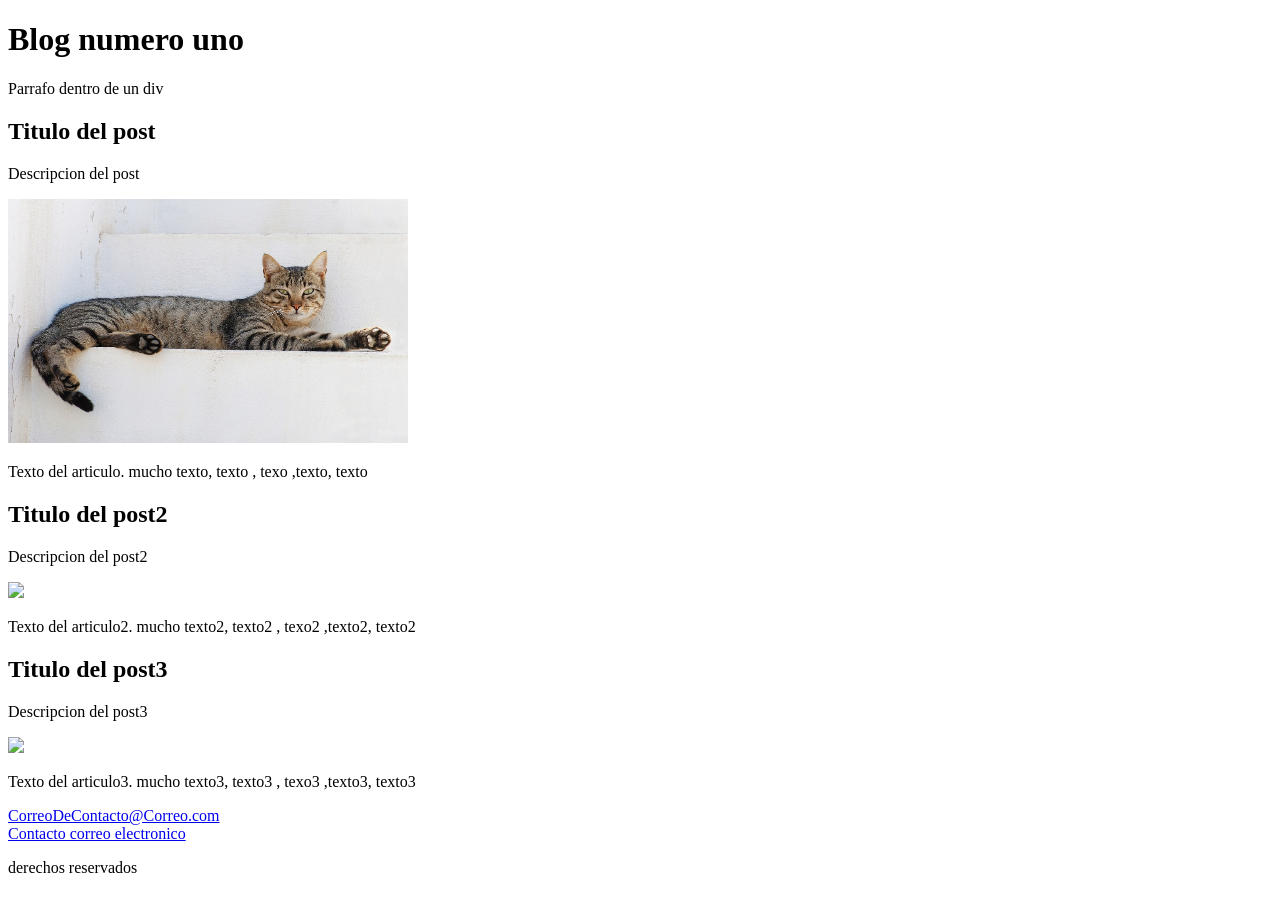
==== blog.html @ 347926b1 "actualizacion3" ====
<!DOCTYPE html>
<html>
<head>
    <title>Document</title>
</head>
<body>
    <header>
        <H1>Blog numero uno</H1>
    </header>
    <div>
        <p>Parrafo dentro de un div</p>
    </div>
    <section>
        <article>
            <h2>Titulo del post</h2>
            <p>Descripcion del post</p>
            <img src="IMG/gato1.jpg" width="400">
            <p>Texto del articulo. mucho texto, texto , texo ,texto, texto</p>
        </article>
        <article>
            <h2>Titulo del post2</h2>
            <p>Descripcion del post2</p>
            <img src="img/perro1.jpg" width="400">
            <p>Texto del articulo2. mucho texto2, texto2 , texo2 ,texto2, texto2</p>
        </article>
        <article>
            <h2>Titulo del post3</h2>
            <p>Descripcion del post3</p>
            <img src="img/conejo1.jpg" width="400">
            <p>Texto del articulo3. mucho texto3, texto3 , texo3 ,texto3, texto3</p>
        </article>
    </section>
    <footer>
        <a href="mailto:CorreoDeContacto@Correo.com">CorreoDeContacto@Correo.com</a>
        <br>
        <a href="mailto:CorreoDeContacto@Correo.com">Contacto correo electronico</a>
        <p>derechos reservados</p>
    </footer>
</body>
</html>
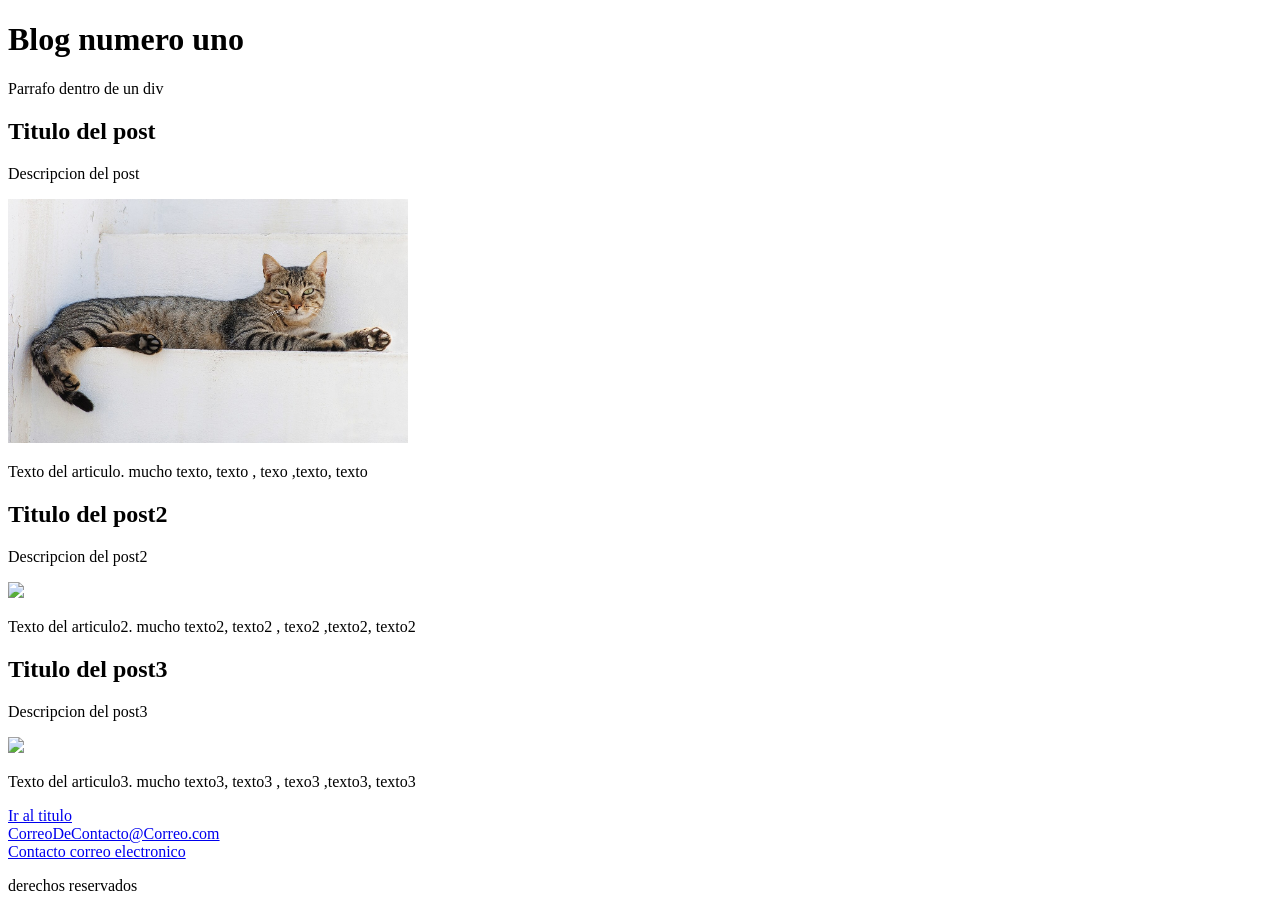
==== commit 68da469c: "actualizacion3" ====
--- a/blog.html
+++ b/blog.html
@@ -5,25 +5,25 @@
 </head>
 <body>
     <header>
-        <H1>Blog numero uno</H1>
+        <H1 id="Titulo">Blog numero uno</H1>
     </header>
     <div>
         <p>Parrafo dentro de un div</p>
     </div>
     <section>
-        <article>
+        <article class="post">
             <h2>Titulo del post</h2>
             <p>Descripcion del post</p>
             <img src="IMG/gato1.jpg" width="400">
             <p>Texto del articulo. mucho texto, texto , texo ,texto, texto</p>
         </article>
-        <article>
+        <article class="post">
             <h2>Titulo del post2</h2>
             <p>Descripcion del post2</p>
             <img src="img/perro1.jpg" width="400">
             <p>Texto del articulo2. mucho texto2, texto2 , texo2 ,texto2, texto2</p>
         </article>
-        <article>
+        <article class="post">
             <h2>Titulo del post3</h2>
             <p>Descripcion del post3</p>
             <img src="img/conejo1.jpg" width="400">
@@ -31,6 +31,8 @@
         </article>
     </section>
     <footer>
+        <a href="#Titulo">Ir al titulo</a>
+        <br>
         <a href="mailto:CorreoDeContacto@Correo.com">CorreoDeContacto@Correo.com</a>
         <br>
         <a href="mailto:CorreoDeContacto@Correo.com">Contacto correo electronico</a>
